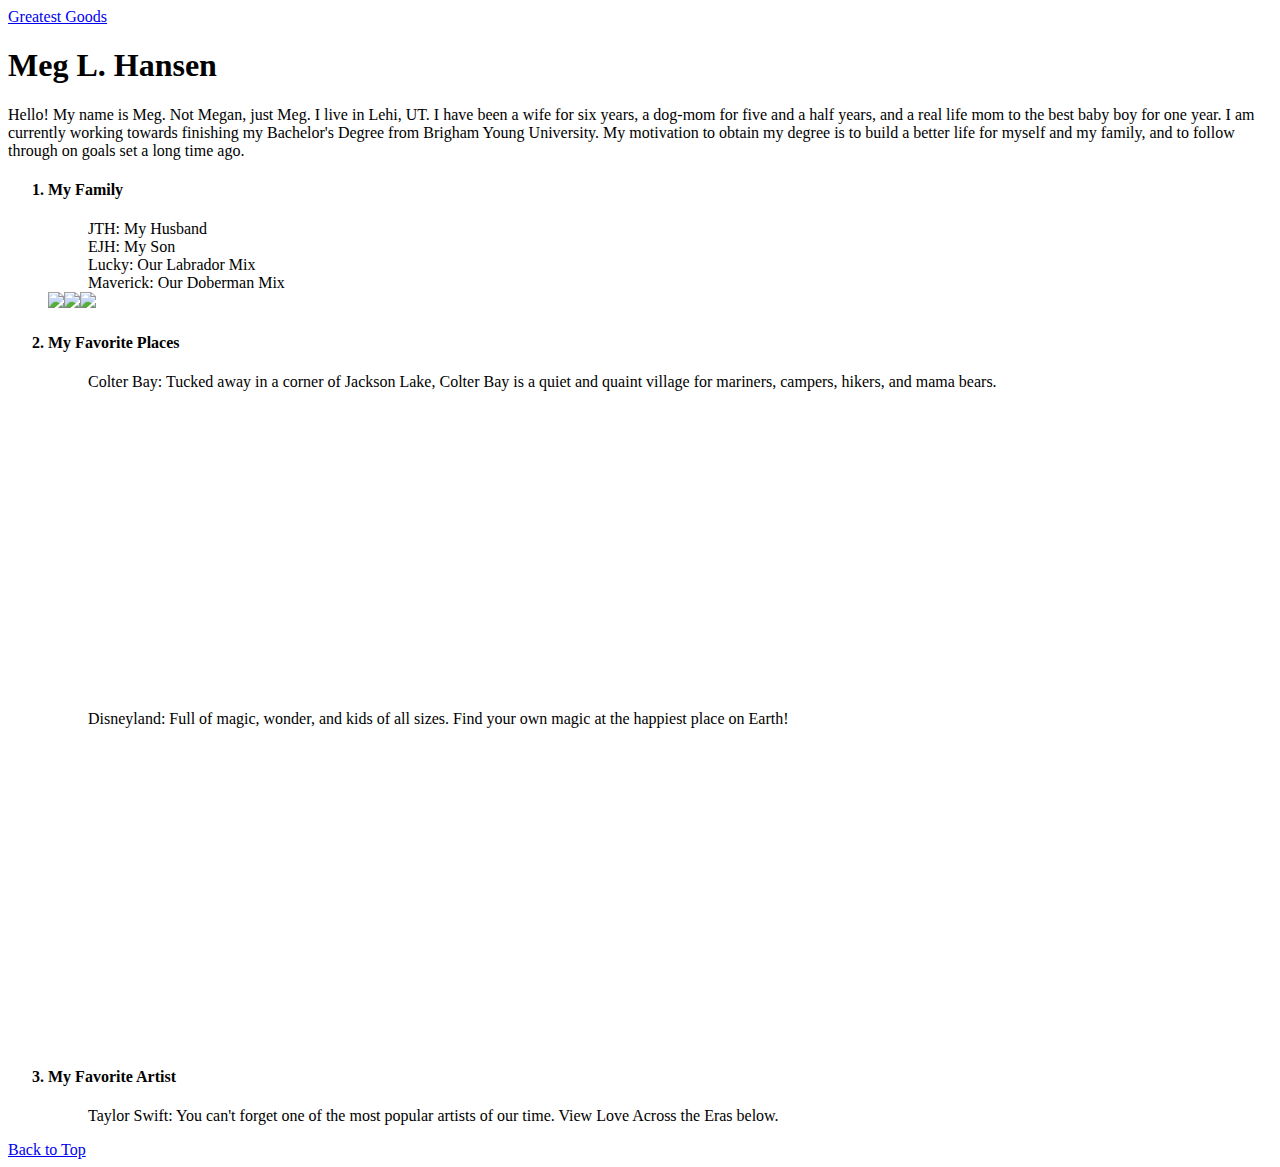
==== scratch.html @ fe7691d3 "Add files via upload" ====
<!DOCTYPE html>
<html>
    <head>
        <title>Just Meg</title>
        <link rel="stylesheet" href="css/scratch.css">
        <a href="index.html" id="top">Greatest Goods</a>
        <body>
            <h1> Meg L. Hansen</h1>
            
            <p> Hello! My name is Meg. Not Megan, just Meg. I live in Lehi, UT. I have been a wife for six years, a dog-mom for five and a half years, and a real life mom to the best baby boy for one year. I am currently working towards finishing my Bachelor's Degree from Brigham Young University. My motivation to obtain my degree is to build a better life for myself and my family, and to follow through on goals set a long time ago.</p>
               
            <ol>
               <div class="darkgray"> <h4><li> My Family</li></h4> 
                   <div class="mediumgray">
                        <ul> JTH: My Husband</ul>
                        <ul> EJH: My Son</ul>
                        <ul> Lucky: Our Labrador Mix</ul>
                        <ul> Maverick: Our Doberman Mix</ul>
                            <img src="Images/Family.JPG" height=200><img src="Images/Elias.jpg" height=200><img src="Images/Dogs.jpg" height=200> 
                    </div>
                <h4><li>My Favorite Places</li></h4> 
                     <div class="mediumgray">
                        <ul> Colter Bay: <span class="italic">Tucked away in a corner of Jackson Lake, Colter Bay is a quiet and quaint village for mariners, campers, hikers, and mama bears.</span></ul>
                             <iframe width="560" height="315" src="https://www.youtube.com/embed/Og2ukUE4CxA?si=exEmkILtjUJCbpya" title="YouTube video player" frameborder="0" allow="accelerometer; autoplay; clipboard-write; encrypted-media; gyroscope; picture-in-picture; web-share" referrerpolicy="strict-origin-when-cross-origin" allowfullscreen></iframe>
                        <ul> Disneyland: <span class="italic"> Full of magic, wonder, and kids of all sizes. Find your own magic at the happiest place on Earth!</span></ul>
                            <iframe width="560" height="315" src="https://www.youtube.com/embed/9ZxDW8JyWKg?si=_ell2W51phGDC70h" title="YouTube video player" frameborder="0" allow="accelerometer; autoplay; clipboard-write; encrypted-media; gyroscope; picture-in-picture; web-share" referrerpolicy="strict-origin-when-cross-origin" allowfullscreen></iframe>
         
                    </div>
                          <h4><li>My Favorite Artist</li></h4> 
                            <div class="mediumgray">
                            <ul> Taylor Swift: <span class="italic"> You can't forget one of the most popular artists of our time. View Love Across the Eras below.</span></ul>
                                </div>
                </div>
            </ol>
            
            <div class='tableauPlaceholder' id='viz1713843221726' style='position: relative'><noscript><a href='#'><img alt='Love Across the Eras [ something something insight ] ' src='https:&#47;&#47;public.tableau.com&#47;static&#47;images&#47;Lo&#47;LoveAcrosstheErasIronViz2024&#47;LoveAcrosstheEras&#47;1_rss.png' style='border: none' /></a></noscript><object class='tableauViz'  style='display:none;'><param name='host_url' value='https%3A%2F%2Fpublic.tableau.com%2F' /> <param name='embed_code_version' value='3' /> <param name='site_root' value='' /><param name='name' value='LoveAcrosstheErasIronViz2024&#47;LoveAcrosstheEras' /><param name='tabs' value='no' /><param name='toolbar' value='yes' /><param name='static_image' value='https:&#47;&#47;public.tableau.com&#47;static&#47;images&#47;Lo&#47;LoveAcrosstheErasIronViz2024&#47;LoveAcrosstheEras&#47;1.png' /> <param name='animate_transition' value='yes' /><param name='display_static_image' value='yes' /><param name='display_spinner' value='yes' /><param name='display_overlay' value='yes' /><param name='display_count' value='yes' /><param name='language' value='en-US' /></object></div>                <script type='text/javascript'>                    var divElement = document.getElementById('viz1713843221726');                    var vizElement = divElement.getElementsByTagName('object')[0];                    vizElement.style.width='1200px';vizElement.style.height='10027px';                    var scriptElement = document.createElement('script');                    scriptElement.src = 'https://public.tableau.com/javascripts/api/viz_v1.js';                    vizElement.parentNode.insertBefore(scriptElement, vizElement);                </script>
            
            <a href="#top">Back to Top</a>
            
         </body>

    </head>
</html>
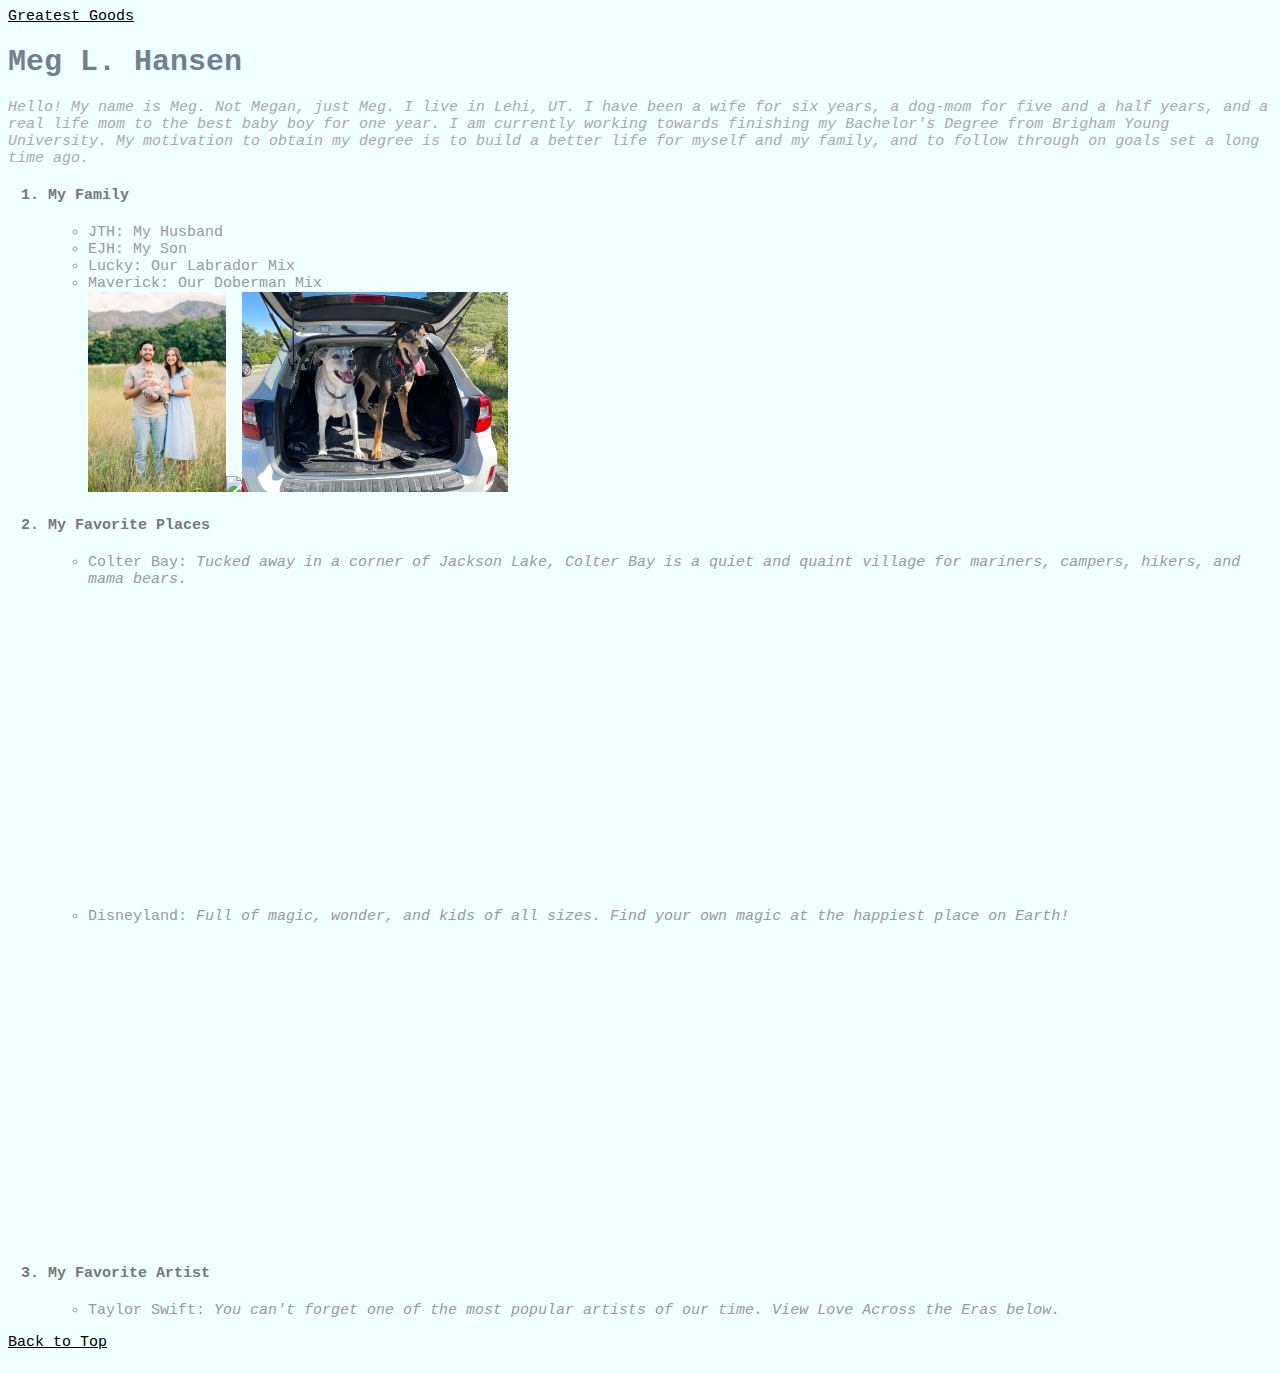
==== commit d2ad9bbe: "Add files via upload" ====
--- a/scratch.html
+++ b/scratch.html
@@ -12,24 +12,29 @@
             <ol>
                <div class="darkgray"> <h4><li> My Family</li></h4> 
                    <div class="mediumgray">
-                        <ul> JTH: My Husband</ul>
-                        <ul> EJH: My Son</ul>
-                        <ul> Lucky: Our Labrador Mix</ul>
-                        <ul> Maverick: Our Doberman Mix</ul>
+                        <ul> 
+                            <li>JTH: My Husband </li>
+                            <li>EJH: My Son</li>
+                            <li> Lucky: Our Labrador Mix</li>
+                            <li>Maverick: Our Doberman Mix</li>
                             <img src="Images/Family.JPG" height=200><img src="Images/Elias.jpg" height=200><img src="Images/Dogs.jpg" height=200> 
                     </div>
                 <h4><li>My Favorite Places</li></h4> 
                      <div class="mediumgray">
-                        <ul> Colter Bay: <span class="italic">Tucked away in a corner of Jackson Lake, Colter Bay is a quiet and quaint village for mariners, campers, hikers, and mama bears.</span></ul>
+                        <ul> 
+                            <li>Colter Bay: <span class="italic">Tucked away in a corner of Jackson Lake, Colter Bay is a quiet and quaint village for mariners, campers, hikers, and mama bears.</span></li>
                              <iframe width="560" height="315" src="https://www.youtube.com/embed/Og2ukUE4CxA?si=exEmkILtjUJCbpya" title="YouTube video player" frameborder="0" allow="accelerometer; autoplay; clipboard-write; encrypted-media; gyroscope; picture-in-picture; web-share" referrerpolicy="strict-origin-when-cross-origin" allowfullscreen></iframe>
-                        <ul> Disneyland: <span class="italic"> Full of magic, wonder, and kids of all sizes. Find your own magic at the happiest place on Earth!</span></ul>
+                            <li> Disneyland: <span class="italic"> Full of magic, wonder, and kids of all sizes. Find your own magic at the happiest place on Earth!</span></li>
                             <iframe width="560" height="315" src="https://www.youtube.com/embed/9ZxDW8JyWKg?si=_ell2W51phGDC70h" title="YouTube video player" frameborder="0" allow="accelerometer; autoplay; clipboard-write; encrypted-media; gyroscope; picture-in-picture; web-share" referrerpolicy="strict-origin-when-cross-origin" allowfullscreen></iframe>
+                         </ul>
          
                     </div>
                           <h4><li>My Favorite Artist</li></h4> 
                             <div class="mediumgray">
-                            <ul> Taylor Swift: <span class="italic"> You can't forget one of the most popular artists of our time. View Love Across the Eras below.</span></ul>
-                                </div>
+                            <ul> 
+                                <li>Taylor Swift: <span class="italic"> You can't forget one of the most popular artists of our time. View Love Across the Eras below.</span></li>
+                            </ul>
+                            </div>
                 </div>
             </ol>
             
--- a/css/scratch.css
+++ b/css/scratch.css
@@ -0,0 +1,26 @@
+
+body{font-family:monospace;
+        font-size: 15px;
+        color: darkgray;
+        background-color: azure;
+    }
+
+h1{color: slategray;
+        font-family: monospace;
+    }
+
+p{font-style:italic;
+    }
+
+.italic{font-style: italic
+    }
+
+.darkgray{color:#777777;
+    }
+
+.mediumgray{color:#999999;
+    }
+
+a{color: black;
+    font-size: 15px;
+    }